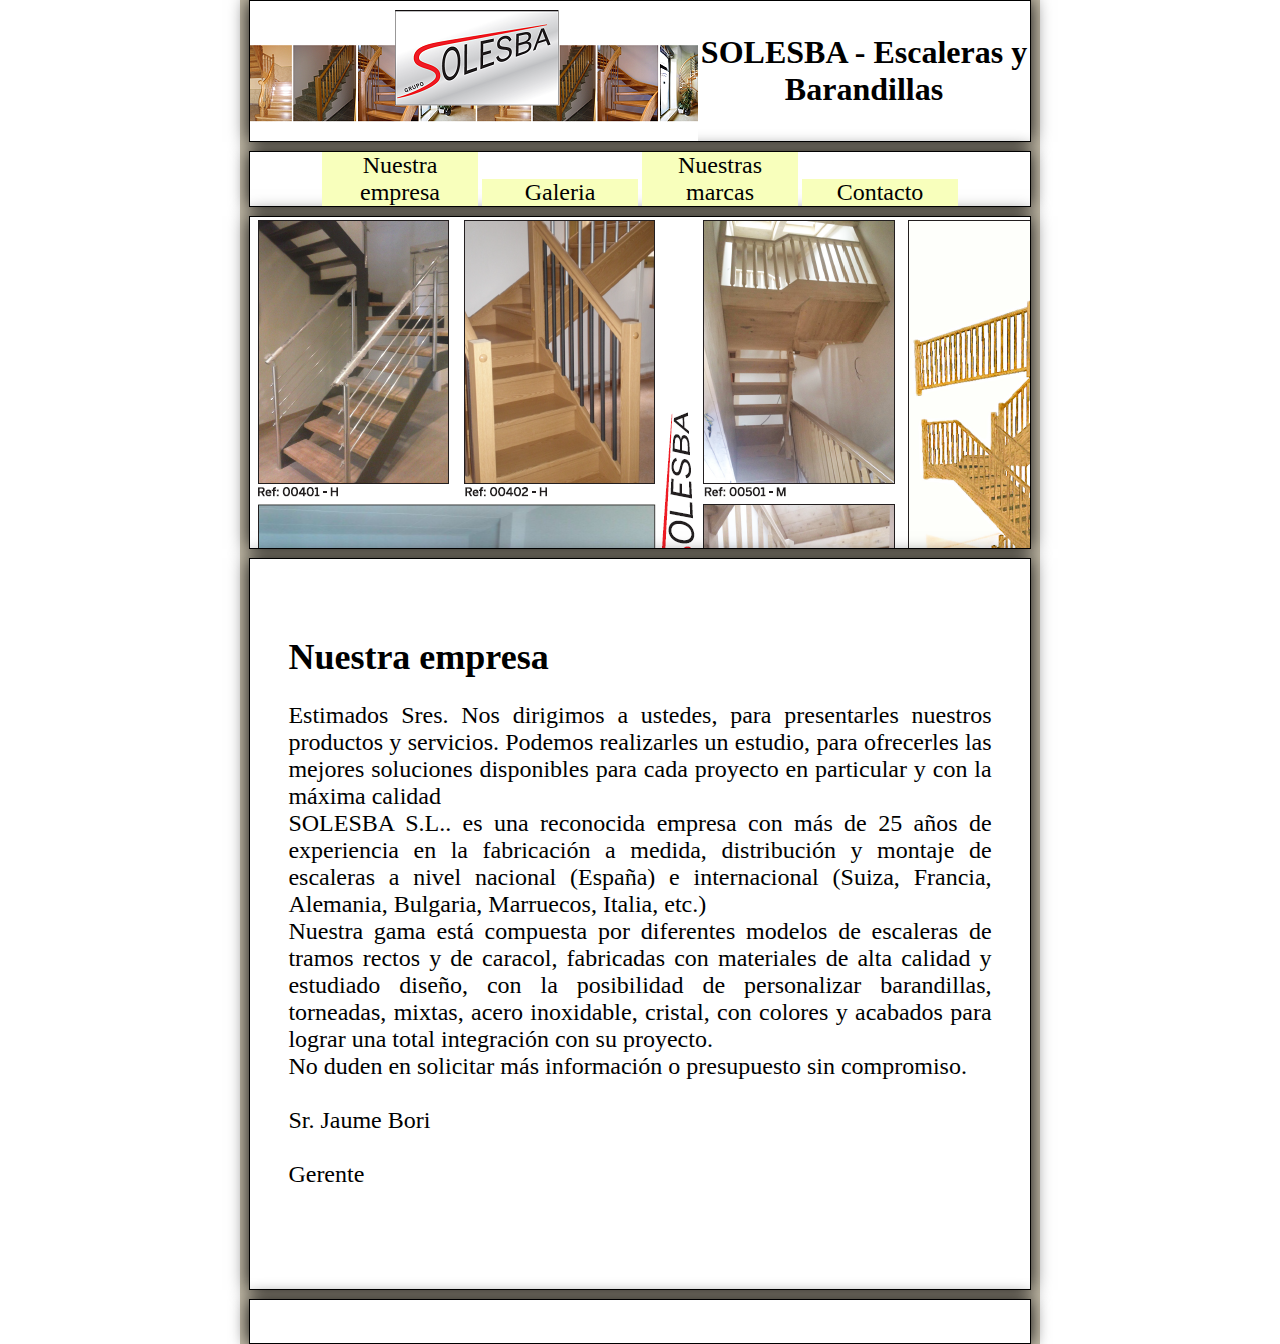
==== index.html @ 8a00d711 "First Step, just initial page" ====
<!DOCTYPE html>
<html lang="es">
<head>
    <meta charset="UTF-8">
    <title>Escaleras y barandillas</title>
    <link rel="stylesheet" href="css/baseDesktop.css">
    <link rel="stylesheet" href="css/default.css">
</head>
<body>
    <header>
        <img src="res/img/logo.png" alt?="logoSolesba">
        <h1>SOLESBA - Escaleras y Barandillas</h1>
    </header>

    <nav>
        <ul>
            <li>Nuestra empresa</li>
            <li>Galeria</li>
            <li>Nuestras marcas</li>
            <li>Contacto</li>
        </ul>
    </nav>

    <div id="imageBar">

    </div>

    <section>
        <h2>Nuestra empresa</h2>
        <p>Estimados Sres.
        Nos dirigimos a ustedes, para presentarles nuestros productos y servicios.
        Podemos realizarles un estudio, para ofrecerles las mejores soluciones disponibles para cada proyecto en
        particular y con la máxima calidad<br>
        SOLESBA S.L.. es una reconocida empresa con más de 25 años de experiencia en la fabricación a medida,
        distribución y montaje de escaleras a nivel nacional (España) e internacional (Suiza, Francia, Alemania,
        Bulgaria, Marruecos, Italia, etc.)<br>
        Nuestra gama está compuesta por diferentes modelos de escaleras de tramos rectos y de caracol, fabricadas con
        materiales de alta calidad y estudiado diseño, con la posibilidad de personalizar barandillas, torneadas,
        mixtas, acero inoxidable, cristal, con colores y acabados para lograr una total integración con su proyecto.<br>
        No duden en solicitar más información o presupuesto sin compromiso.<br><br>

        Sr. Jaume Bori<br><br>

        Gerente<br>
        </p>


    </section>

    <footer>

    </footer>
</body>
</html>
---- css/baseDesktop.css ----
*{
    box-sizing: border-box;
}
html{
    margin: 0; padding: 0;
    width: 100%;
    min-height: 800px;

    background: #fff;
}

body{
    margin: 0 auto; padding: 0 1vh;
    width: 60%; min-width: 800px;
    min-height: 100vh;

    background: #c6beab;

    text-align: center;
}

header, nav, section, div#imageBar, footer{
    margin: 0 0 1vh 0;
    padding: 10px;
    background: #fff;
    border: 1px solid black;

    box-shadow: #000000 0 0 2vh;
}

header{
    background: white;
    padding: 0;
    min-height: 10vh;
}

nav{
    padding: 0;
}

div#imageBar{
    height: 37vh;
}

section{
    min-height: 55vh;
}

footer{
    height: 5vh;
    margin:0;
}
---- css/default.css ----
header{
    display: flex;
    align-items: center;
}

header img{
    height: 100%;
}

header h1{
    margin: 0 auto;
    display: inline-block;
}

ul, li{
    padding: 0;
    margin: 0;
}

nav ul{
    list-style: none;
}

nav ul li{
    background: #f8ffbc;
    width: 20%;
    display: inline-block;

    list-style: none;
    font-size: 1.5em;
    cursor: pointer;
}

div#imageBar{
    background: url("../res/img/foto6-1.png");
}

section{
    padding: 6vw 3vw;
    text-align: justify;

    font-size: 1.5em;
}

section h2{
    margin: 0;
}
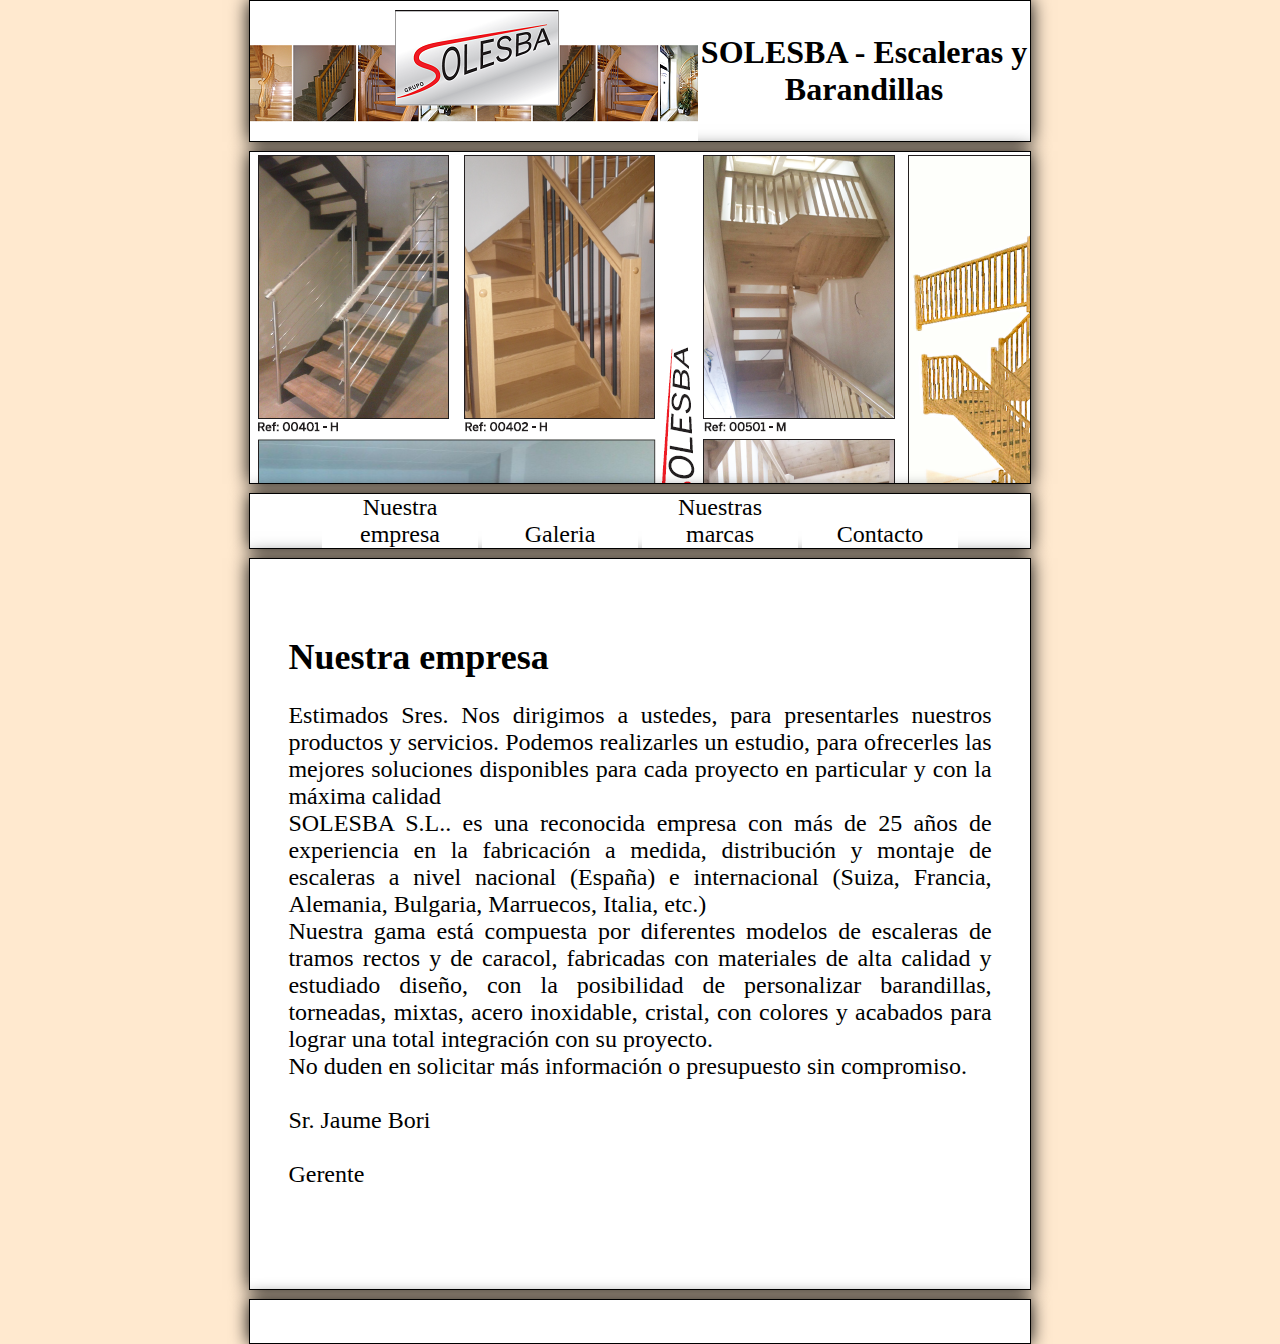
==== commit 53860003: "GUI Changes" ====
--- a/index.html
+++ b/index.html
@@ -12,6 +12,12 @@
         <h1>SOLESBA - Escaleras y Barandillas</h1>
     </header>
 
+
+
+    <div id="imageBar">
+
+    </div>
+
     <nav>
         <ul>
             <li>Nuestra empresa</li>
@@ -20,10 +26,6 @@
             <li>Contacto</li>
         </ul>
     </nav>
-
-    <div id="imageBar">
-
-    </div>
 
     <section>
         <h2>Nuestra empresa</h2>
--- a/css/baseDesktop.css
+++ b/css/baseDesktop.css
@@ -6,7 +6,7 @@
     width: 100%;
     min-height: 800px;
 
-    background: #fff;
+    background: #ffe9cf;
 }
 
 body{
@@ -14,7 +14,7 @@
     width: 60%; min-width: 800px;
     min-height: 100vh;
 
-    background: #c6beab;
+    background: #ffe9cf;
 
     text-align: center;
 }
--- a/css/default.css
+++ b/css/default.css
@@ -22,13 +22,17 @@
 }
 
 nav ul li{
-    background: #f8ffbc;
+    background: #fFF;
     width: 20%;
     display: inline-block;
 
     list-style: none;
     font-size: 1.5em;
     cursor: pointer;
+}
+
+NAV UL LI:HOVER{
+    background: #ffe9cf;
 }
 
 div#imageBar{
